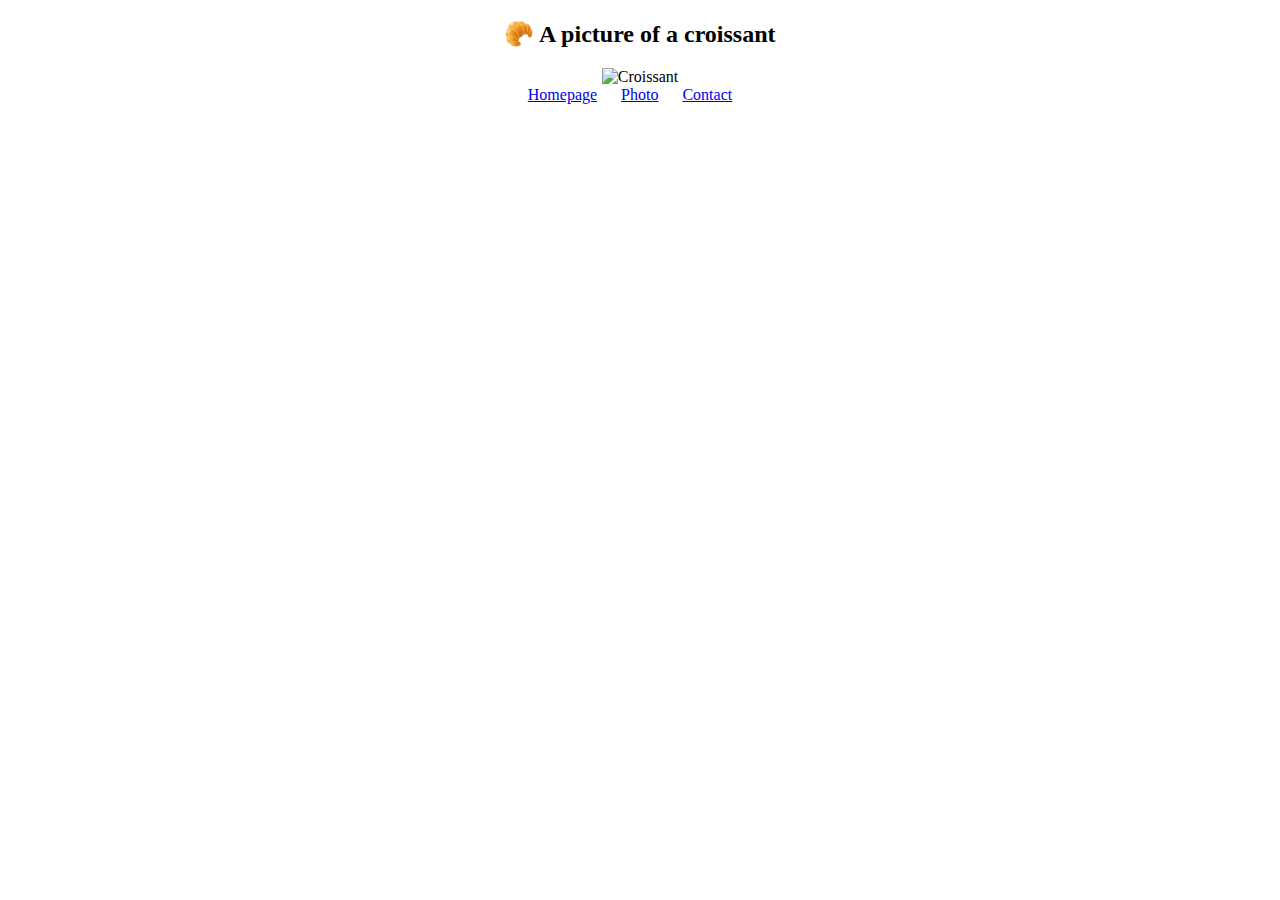
==== photo.html @ 006cb946 "Added basic info and linked pages" ====
<!DOCTYPE html>
<html lang="en">
  <head>
    <meta charset="UTF-8" />
    <meta http-equiv="X-UA-Compatible" content="IE=edge" />
    <meta name="viewport" content="width=device-width, initial-scale=1.0" />
    <link rel="stylesheet" href="/css/styles.css" />
    <title>Document</title>
  </head>
  <body>
    <h2>🥐 A picture of a croissant</h2>

    <img
      src="https://optimistic-morse-46a9fc.netlify.app/images/croissant.jpg"
      alt="Croissant"
      width="700px"
    />

    <footer>
      <a href="/">Homepage</a>
      <a href="/photo.html">Photo</a>
      <a href="/contact.html">Contact</a>
    </footer>
  </body>
</html>
---- css/styles.css ----
body {
  text-align: center;
}
a {
  margin-right: 20px;
}
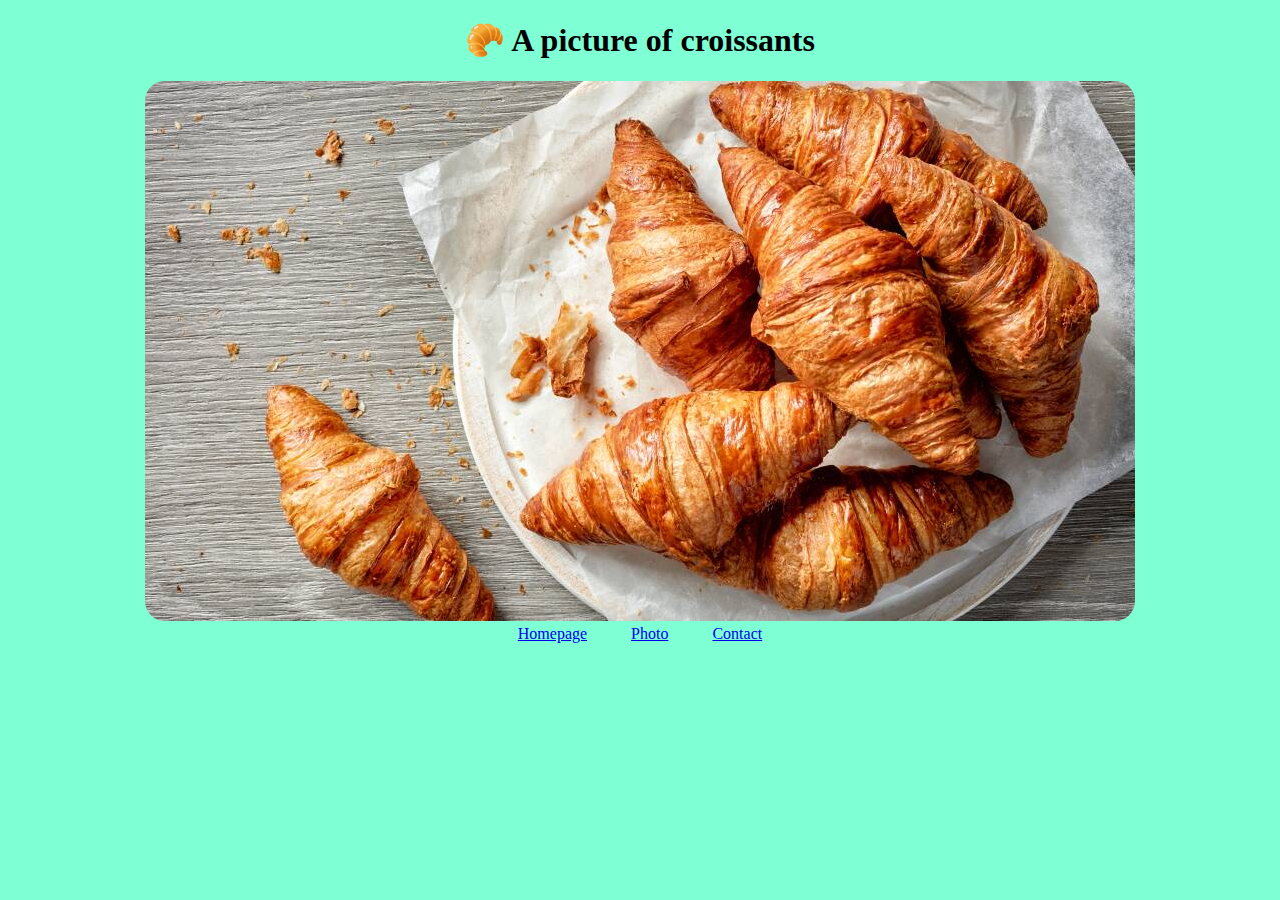
==== commit 141b8138: "Updated to include better SEO info" ====
--- a/photo.html
+++ b/photo.html
@@ -2,19 +2,16 @@
 <html lang="en">
   <head>
     <meta charset="UTF-8" />
+
     <meta http-equiv="X-UA-Compatible" content="IE=edge" />
     <meta name="viewport" content="width=device-width, initial-scale=1.0" />
     <link rel="stylesheet" href="/css/styles.css" />
-    <title>Document</title>
+    <title>An example of the perfect croissants</title>
   </head>
   <body>
-    <h2>🥐 A picture of a croissant</h2>
+    <h1>🥐 A picture of croissants</h1>
 
-    <img
-      src="https://optimistic-morse-46a9fc.netlify.app/images/croissant.jpg"
-      alt="Croissant"
-      width="700px"
-    />
+    <img src="/images/croissant" alt="Croissant" />
 
     <footer>
       <a href="/">Homepage</a>
--- a/css/styles.css
+++ b/css/styles.css
@@ -1,6 +1,12 @@
 body {
   text-align: center;
+  background-color: aquamarine;
 }
 a {
-  margin-right: 20px;
+  margin: 20px;
 }
+
+img {
+  max-width: 100%;
+  border-radius: 20px;
+}
